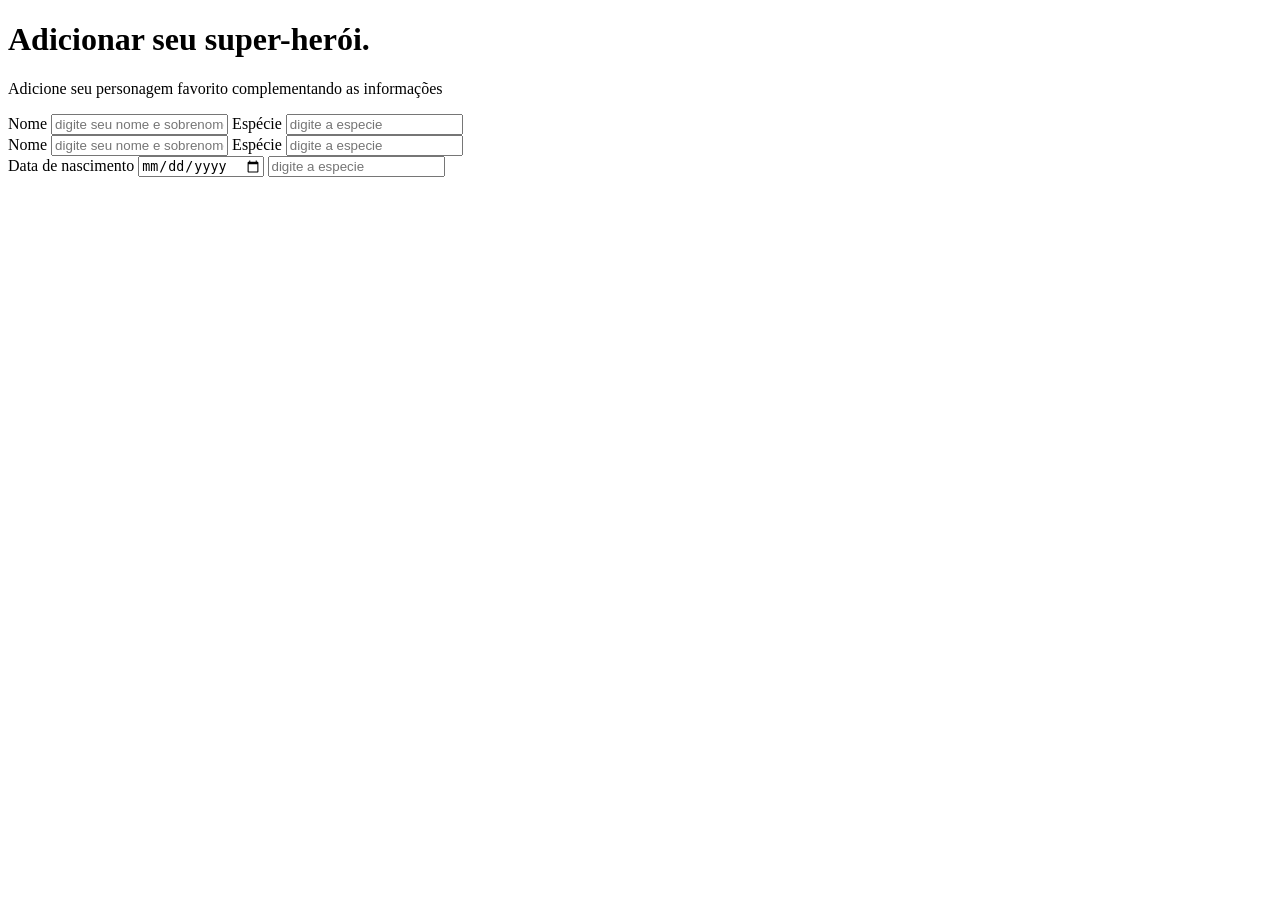
==== adicionar.html @ 0b165d0c "formularios html - pseudo seletores" ====
<!DOCTYPE html>
<html lang="pt-br">
<head>
    <meta charset="UTF-8">
    <meta http-equiv="X-UA-Compatible" content="IE=edge">
    <meta name="viewport" content="width=device-width, initial-scale=1.0">
    <title>Adicionar heróis.</title>
</head>
<body>
    
    <h1>Adicionar seu super-herói.</h1>

    <p>Adicione seu personagem favorito complementando as informações</p>

    <form action="">

        <div>
            <label for="nome">Nome</label>
            <input type="text" name="nome" id="nome" placeholder="digite seu nome e sobrenome"/>

            <label for="select">Espécie</label>
            <input type="text" name="especie" id="especie" placeholder="digite a especie"/>
        </div>

        <div>
            <label for="nome">Nome</label>
            <input type="text" name="nome" id="nome" placeholder="digite seu nome e sobrenome"/>

            <label for="select">Espécie</label>
            <input type="text" name="especie" id="especie" placeholder="digite a especie"/>
        </div>

        <div>
            <label for="date">Data de nascimento</label>
            <input type="date" name="data nascimento" id="data nascimento"/>

            <input type="text" name="especie" id="especie" placeholder="digite a especie"/>
        </div>


    </form>    

</body>
</html>
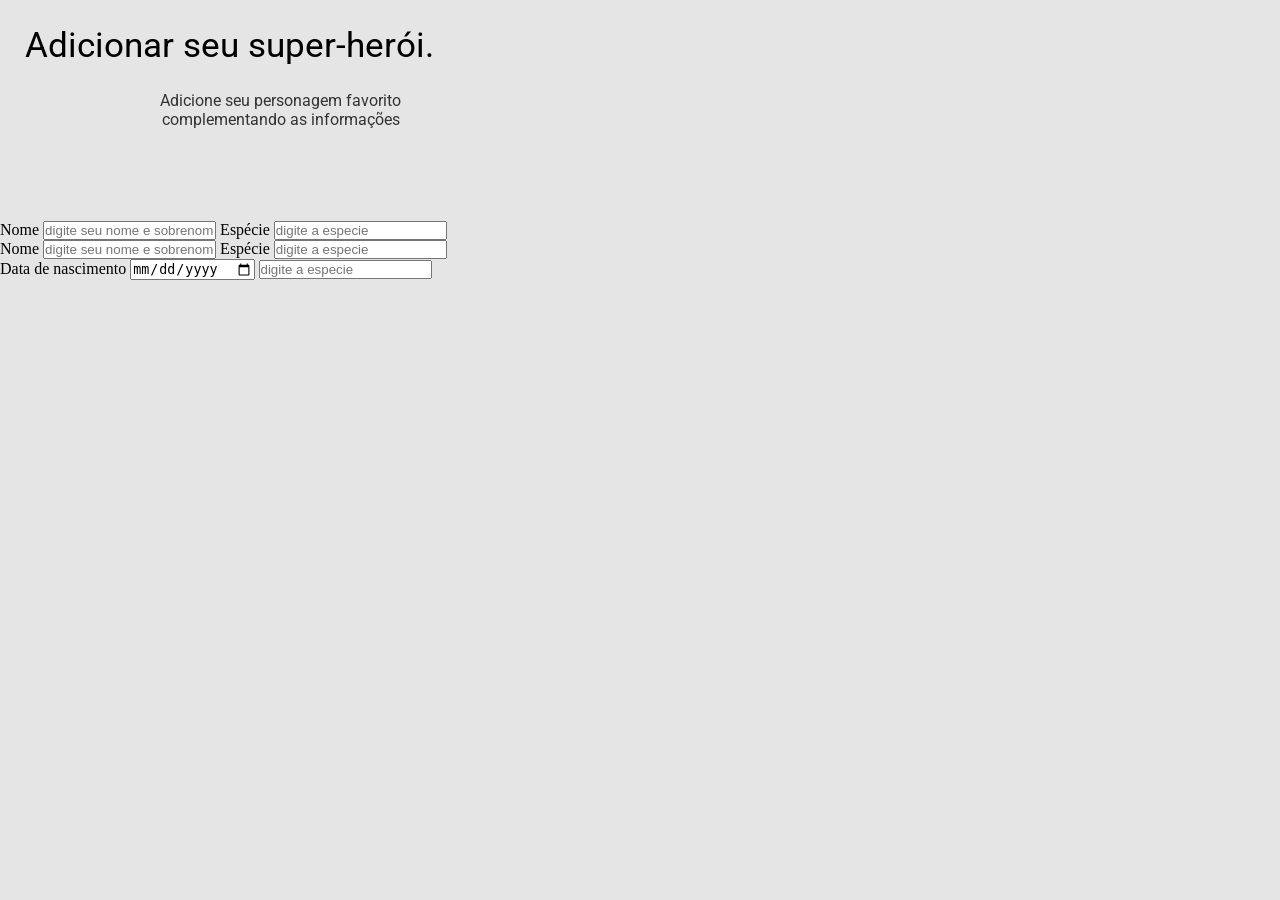
==== commit bbd942b2: "estilizando página login" ====
--- a/adicionar.html
+++ b/adicionar.html
@@ -4,6 +4,8 @@
     <meta charset="UTF-8">
     <meta http-equiv="X-UA-Compatible" content="IE=edge">
     <meta name="viewport" content="width=device-width, initial-scale=1.0">
+    <link rel="stylesheet" href="style.css">
+    <link rel="stylesheet" href="css/adicionar.css">
     <title>Adicionar heróis.</title>
 </head>
 <body>
--- a/style.css
+++ b/style.css
@@ -0,0 +1,137 @@
+@import url("https://fonts.googleapis.com/css2?family=Roboto:wght@500&display=swap");
+
+/* HEROIS */
+* {
+  margin: 0;
+    padding: 0;
+    box-sizing: border-box;
+}
+
+body {
+  width: 100%;
+  height: 100%;
+  background: #E5E5E5;
+}
+
+.caixa-descontos {
+  width: 100%;
+  height: 45px;
+  padding: 15px;
+  
+
+  background: #1CD1B0;
+  font-family: 'Roboto', sans-serif;
+}
+
+header {
+  width: 100%;
+  
+  background: #00669F;
+  box-shadow: 0px 10px 7px rgba(0, 0, 0, 0.25);
+}
+
+h1 {
+  width: 100%;
+  padding: 25px;
+  
+  font-family: 'Roboto', sans-serif;
+  font-weight: 400;
+  font-size: 35px;
+}
+
+section {
+  width: 100%;
+  display: flex;
+  justify-content: center;
+  min-height: 80vh;
+
+  gap: 100px;
+  padding-top: 6%;
+  padding-bottom: 5%;
+}
+
+.caixa-heroi {
+  width: 375px;
+  height: 650px;
+  border-radius: 40px;
+  background: #F3F3F3;
+  box-shadow: 0px 4px 4px rgba(0, 0, 0, 0.25);
+
+  background-repeat: no-repeat;
+  background-size: 400px;
+}
+
+.batman {
+  background-image: url("img/fundobatman.png");
+}
+
+.Alerquina {
+  background-image: url("img/fundoalerquina.png");
+}
+.curtida {
+  position: relative;
+    left: 5%;
+    bottom: 12%;
+}
+
+.foto-perfil {
+  width: 140px;
+  height: 140px;
+  border-radius: 550px;
+  position: relative;
+  left: 20%;
+  top: 100px;
+}
+
+h2 {
+  position: relative;
+  width: 140px;
+  height: 40px;
+  left: 115px;
+  top: 115px;
+  
+  font-family: 'Roboto';
+  font-weight: 400;
+  font-size: 30px;
+  text-align: center;
+}
+
+p {
+  position: relative;    
+  width: 305px;
+  height: 130px;
+  left: 10%;
+  top: 20%;
+  
+  font-family: 'Roboto';
+  font-weight: 400;
+  font-size: 16px;
+  text-align: center;
+  color: #333333; 
+}
+
+ button {
+  position: relative;
+  width: 145px;
+  height: 50px;
+  left: 32%;
+  top: 30%;
+  border: 3px solid black;
+  background: #00669F;
+  font-family: 'Roboto';
+  font-weight: 500;
+  font-size: 12px;
+  text-align: center;
+  color: #F3F3F3;
+  cursor: pointer;
+} 
+
+  footer {
+    width: 100%;
+    height: 70px;
+    background: #00669F;
+
+    padding: 20px;
+    font-family: 'Roboto';
+    color: white;
+}
